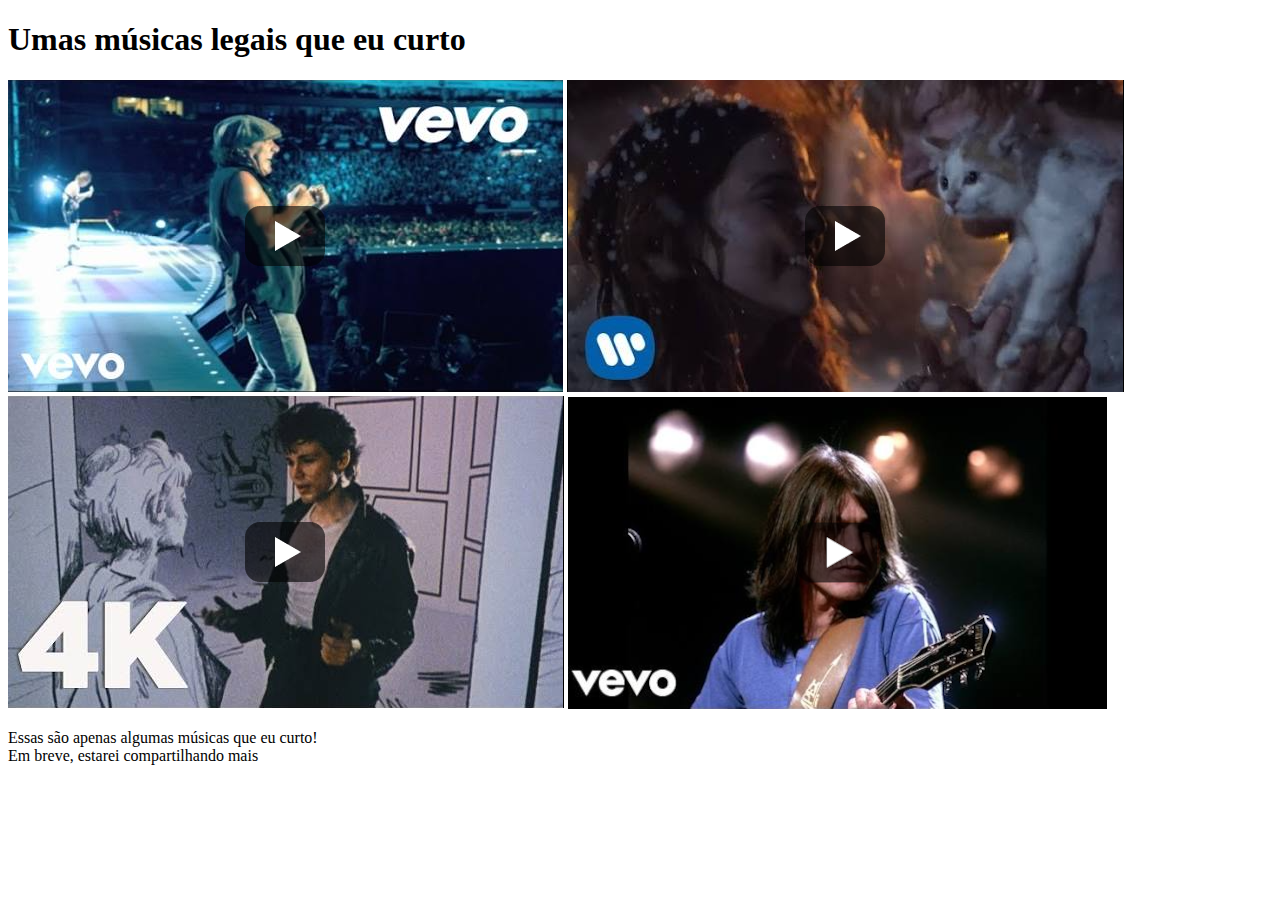
==== exer-html-01/index.html @ f932f81c "Initial commit" ====
<!DOCTYPE html>
<html lang="pt-br">
<head>
    <meta charset="UTF-8">
    <meta http-equiv="X-UA-Compatible" content="IE=edge">
    <meta name="viewport" content="width=device-width, initial-scale=1.0">
    <link rel="shortcut icon" href="imagem/favicon-wr.ico" type="image/x-icon">
    <title>Minha PlayList</title>

</head>
<body>
    <h1>Umas músicas legais que eu curto</h1>

    <a href="pag002.html" target="_self"rel="next"><img src="imagem/shoot_to_thrill.png" alt="shoot to thrill - ac/dc"></a>
    <a href="pag003.html" target="_self"rel="next" ><img src="imagem/perfect.png" alt="Perfect - Ed Sheeran"></a>
    <a href="pag004.html" target="_self"rel="next"><img src="imagem/take on me.png" alt="Take on Me - a-ha"></a>
    <a href="pag005.html" target="_self"rel="next"><img src="imagem/thunderstruck-p.png" alt="Thunderstruck - ac/dc"></a>

    <p>Essas são apenas algumas músicas que eu curto! <br>Em breve, estarei compartilhando mais</p>

</body>
</html>
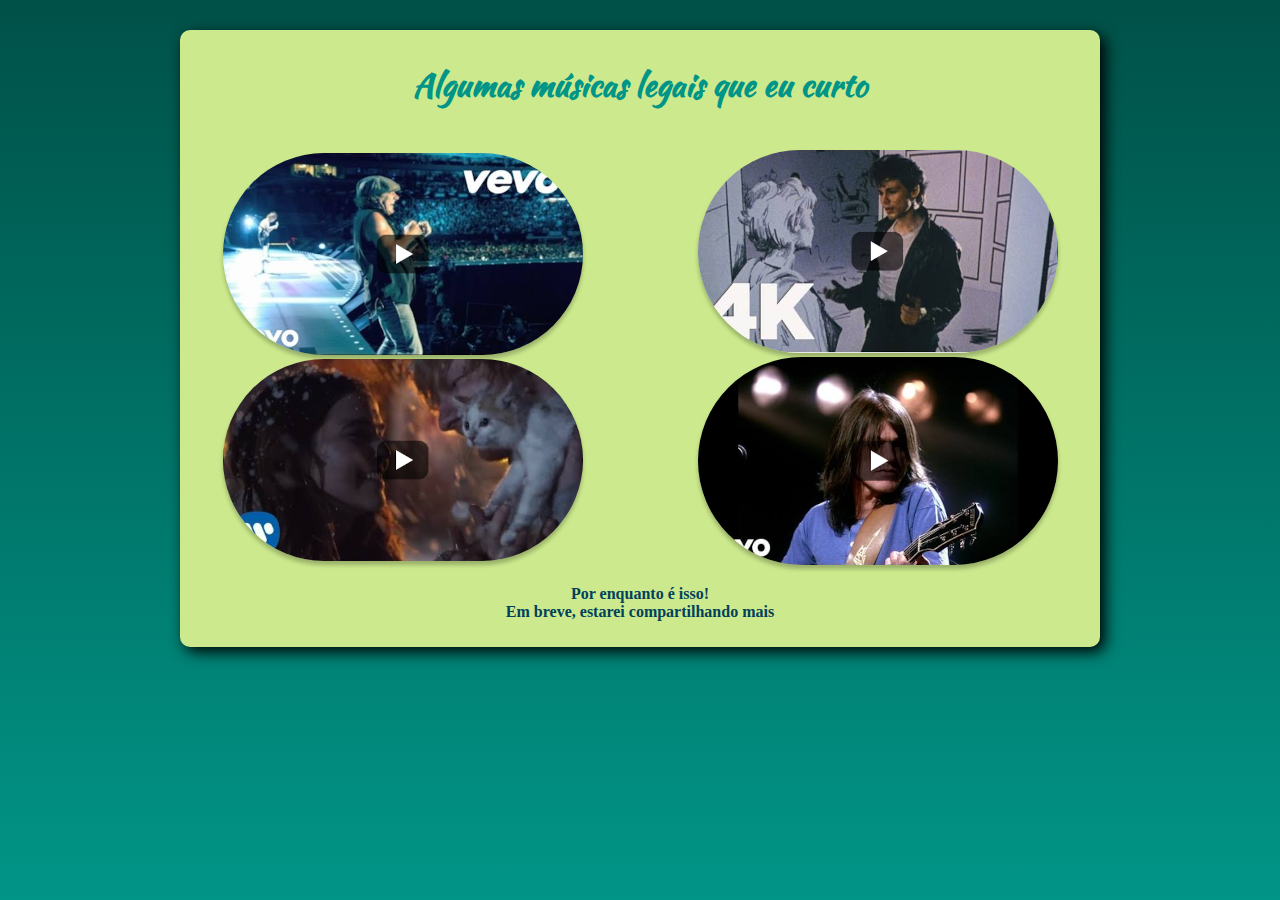
==== commit eb37601b: "Implementando CSS" ====
--- a/exer-html-01/index.html
+++ b/exer-html-01/index.html
@@ -5,18 +5,25 @@
     <meta http-equiv="X-UA-Compatible" content="IE=edge">
     <meta name="viewport" content="width=device-width, initial-scale=1.0">
     <link rel="shortcut icon" href="imagem/favicon-wr.ico" type="image/x-icon">
+    <link rel="stylesheet" href="css/style.css">
     <title>Minha PlayList</title>
 
 </head>
 <body>
-    <h1>Umas músicas legais que eu curto</h1>
-
-    <a href="pag002.html" target="_self"rel="next"><img src="imagem/shoot_to_thrill.png" alt="shoot to thrill - ac/dc"></a>
-    <a href="pag003.html" target="_self"rel="next" ><img src="imagem/perfect.png" alt="Perfect - Ed Sheeran"></a>
-    <a href="pag004.html" target="_self"rel="next"><img src="imagem/take on me.png" alt="Take on Me - a-ha"></a>
-    <a href="pag005.html" target="_self"rel="next"><img src="imagem/thunderstruck-p.png" alt="Thunderstruck - ac/dc"></a>
-
-    <p>Essas são apenas algumas músicas que eu curto! <br>Em breve, estarei compartilhando mais</p>
+    <main>
+        <h1>Algumas músicas legais que eu curto</h1>
+        <div class="imagens">
+            <div class="imagem-cima">
+                <a href="pag002.html" target="_self"rel="next"><img src="imagem/shoot_to_thrill-menor.png" alt="shoot to thrill - ac/dc"></a>
+                <a href="pag003.html" target="_self"rel="next" ><img src="imagem/perfect-menor.png" alt="Perfect - Ed Sheeran"></a>
+            </div>
+            <div class="imagem-baixo">
+                <a href="pag004.html" target="_self"rel="next"><img src="imagem/take on me-menor.png" alt="Take on Me - a-ha"></a>
+                <a href="pag005.html" target="_self"rel="next"><img src="imagem/thunderstruck-menor.png" alt="Thunderstruck - ac/dc"></a>
+            </div>
+        </div>
+        <p><strong>Por enquanto é isso!<br>Em breve, estarei compartilhando mais</strong></p>
+    </main>
 
 </body>
 </html>--- a/exer-html-01/css/style.css
+++ b/exer-html-01/css/style.css
@@ -0,0 +1,56 @@
+@charset "UTF-8";
+@import url('https://fonts.googleapis.com/css2?family=Kaushan+Script&display=swap');
+@import url('https://fonts.googleapis.com/css2?family=Work+Sans:ital,wght@0,100;0,200;0,300;0,400;0,500;0,600;0,700;0,800;0,900;1,100;1,200;1,300;1,400;1,500;1,600;1,700;1,800;1,900&display=swap');
+
+body{
+    background-image: linear-gradient(to bottom, #005148, #019587);
+    background-attachment: fixed;
+    text-align: center;
+}
+
+main{
+    background-color: #CCEA8D;
+    border-radius: 10px;
+    box-shadow: 5px 5px 15px;
+    width: 900px;
+    padding: 10px;
+    margin: auto;
+    margin-top: 30px;
+}
+
+h1{
+    font-family: 'kaushan Script','Times New Roman', Times, serif;
+    font-size: 2em;
+    color: #019587;
+    padding: 20px;
+    padding-top: 0px;
+}
+p.externo{
+    font-size: 20px;
+}
+
+.externo{
+    color: #A6BC09;
+}
+
+p{
+    font-size: 16px;
+    font-family: 'Times New Roman', Times, serif;
+    color: #01415B;
+}
+img{
+    border-radius: 460px;
+    box-shadow: 0px 4px 4px rgba(0, 0, 0, 0.25);
+}
+
+.imagens{
+    display: flex;
+    justify-content: center;
+    align-items: center;
+}
+
+.imagem-cima{
+    padding-right: 50px;
+}
+
+
